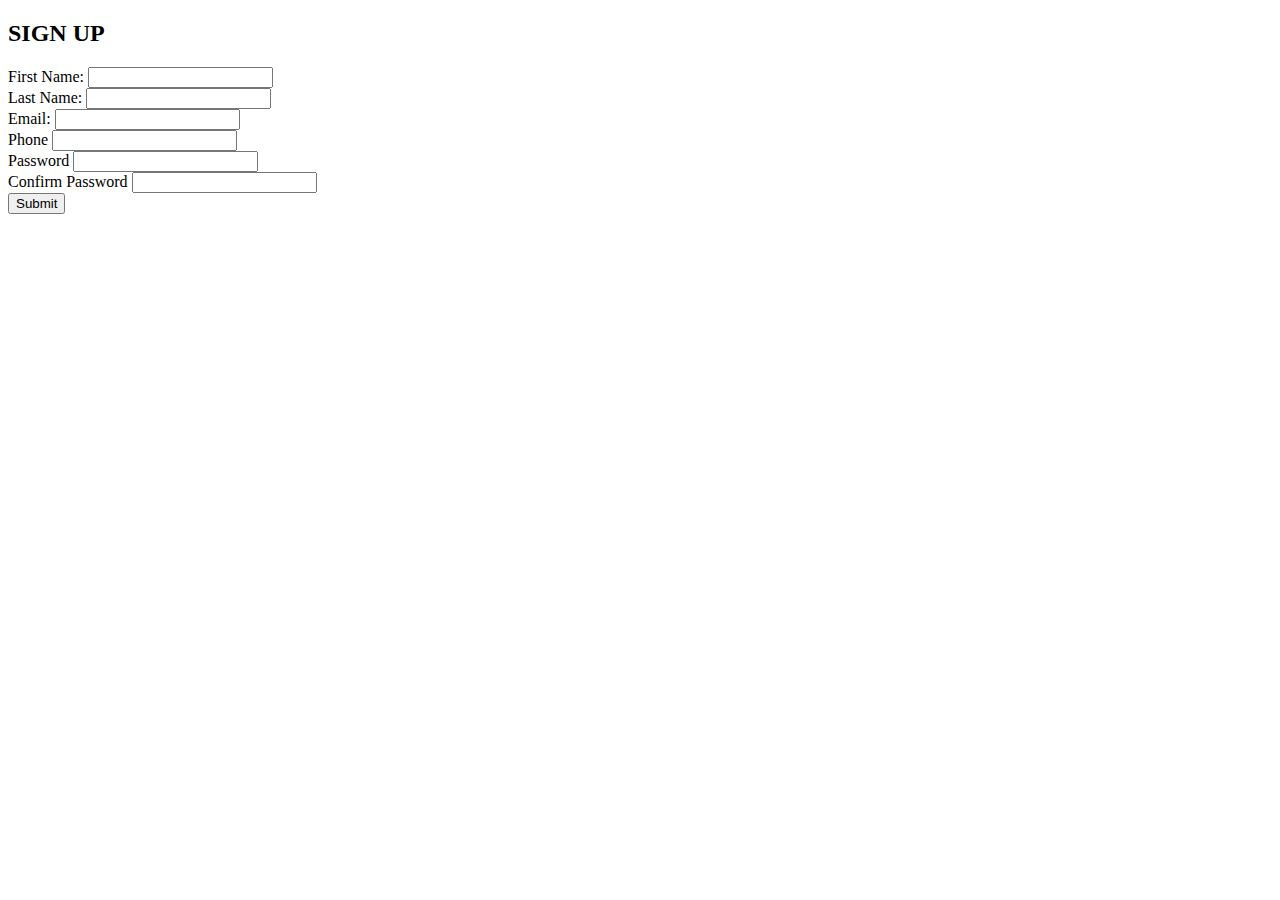
==== Web/style.html @ a060fcc7 "[task]: added your new task" ====
<!DOCTYPE html>
<html lang="en">
<head>
    <meta charset="UTF-8">
    <meta http-equiv="X-UA-Compatible" content="IE=edge">
    <meta name="viewport" content="width=device-width, initial-scale=1.0">
    <title>HTML FORMS</title>
</head>
<body>
    <form class="form_elements" action="">
        <h2>SIGN UP</h2>
        <label for="">First Name:</label>
        <input type="text" name="" id="first_name"> <br>
        <label for="">Last Name:</label>
        <input type="text" name="" id="last_name"> <br>
        <label for="">Email:</label>
        <input type="text" name="" id="email"> <br>
        <label for="">Phone</label>
        <input type="text" name="" id="phone"> <br>
        <label for="">Password</label>
        <input type="password" name="" id="password"> <br>
        <label for="">Confirm Password</label>
        <input type="password" name="" id="confirm_password"> <br>
        <input type="submit" value="Submit">
    </form>
</body>
</html>
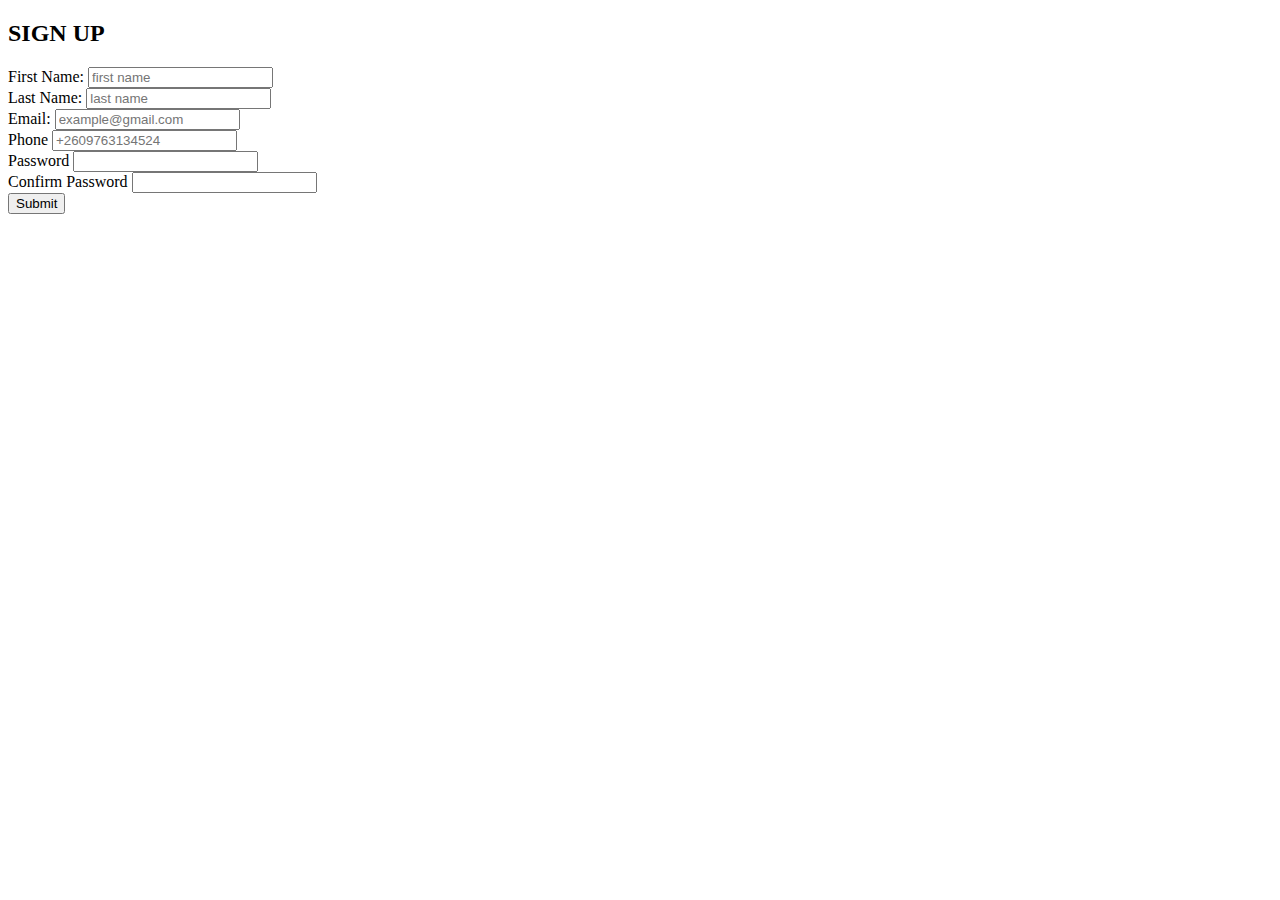
==== commit c3a8c4cd: "added placeholder" ====
--- a/Web/style.html
+++ b/Web/style.html
@@ -4,24 +4,27 @@
     <meta charset="UTF-8">
     <meta http-equiv="X-UA-Compatible" content="IE=edge">
     <meta name="viewport" content="width=device-width, initial-scale=1.0">
+    <link rel="stylesheet" href="./style/style.css">
     <title>HTML FORMS</title>
 </head>
 <body>
-    <form class="form_elements" action="">
-        <h2>SIGN UP</h2>
-        <label for="">First Name:</label>
-        <input type="text" name="" id="first_name"> <br>
-        <label for="">Last Name:</label>
-        <input type="text" name="" id="last_name"> <br>
-        <label for="">Email:</label>
-        <input type="text" name="" id="email"> <br>
-        <label for="">Phone</label>
-        <input type="text" name="" id="phone"> <br>
-        <label for="">Password</label>
-        <input type="password" name="" id="password"> <br>
-        <label for="">Confirm Password</label>
-        <input type="password" name="" id="confirm_password"> <br>
-        <input type="submit" value="Submit">
-    </form>
+    <div class="form_elements">
+        <form action="">
+            <h2>SIGN UP</h2>
+            <label for="">First Name:</label>
+            <input type="text" name="" id="first_name" placeholder="first name"> <br>
+            <label for="">Last Name:</label>
+            <input type="text" name="" id="last_name" placeholder="last name"> <br>
+            <label for="">Email:</label>
+            <input type="text" name="" id="email" placeholder="example@gmail.com"> <br>
+            <label for="">Phone</label>
+            <input type="text" name="" id="phone" placeholder="+2609763134524"> <br>
+            <label for="">Password</label>
+            <input type="password" name="" id="password"> <br>
+            <label for="">Confirm Password</label>
+            <input type="password" name="" id="confirm_password"> <br>
+            <input type="submit" value="Submit">
+        </form>
+    </div>
 </body>
 </html>
--- a/Web/style/style.css
+++ b/Web/style/style.css
@@ -0,0 +1,20 @@
+/*
+* Your job is to add the following styles to the page, use the classes or ids given where necesaary:
+* 1. Change the background color of the body to #F5F5F5
+* 2. Change the font family of the body to "Helvetica Neue", Helvetica, Arial, sans-serif
+* 3. Change the font size of the body to 14px
+* 4. Change the color of the h1 to #333333
+* 5. Change the color of the h2 to #333333
+* 6. Centre align your texts
+* 7. Create a border around the form with a width of 1px, a color of #CCCCCC and a style of solid
+* 8. Change the colour of the submit button to green
+* 9. Change the font size of the submit button to 14px
+* 10. Change the font family of the submit button to "Helvetica Neue", Helvetica, Arial, sans-serif
+* 11. Change the font weight of the submit button to bold
+* 12. Change the border of the submit button to 1px, a color of #CCCCCC and a style of solid
+* 13. Change the border radius of the submit button to 5px
+* 14. Change the padding of the submit button to 10px
+* 15. Change the margin of the submit button to 10px
+* 16. Change the width of the submit button to 100px
+*/
+
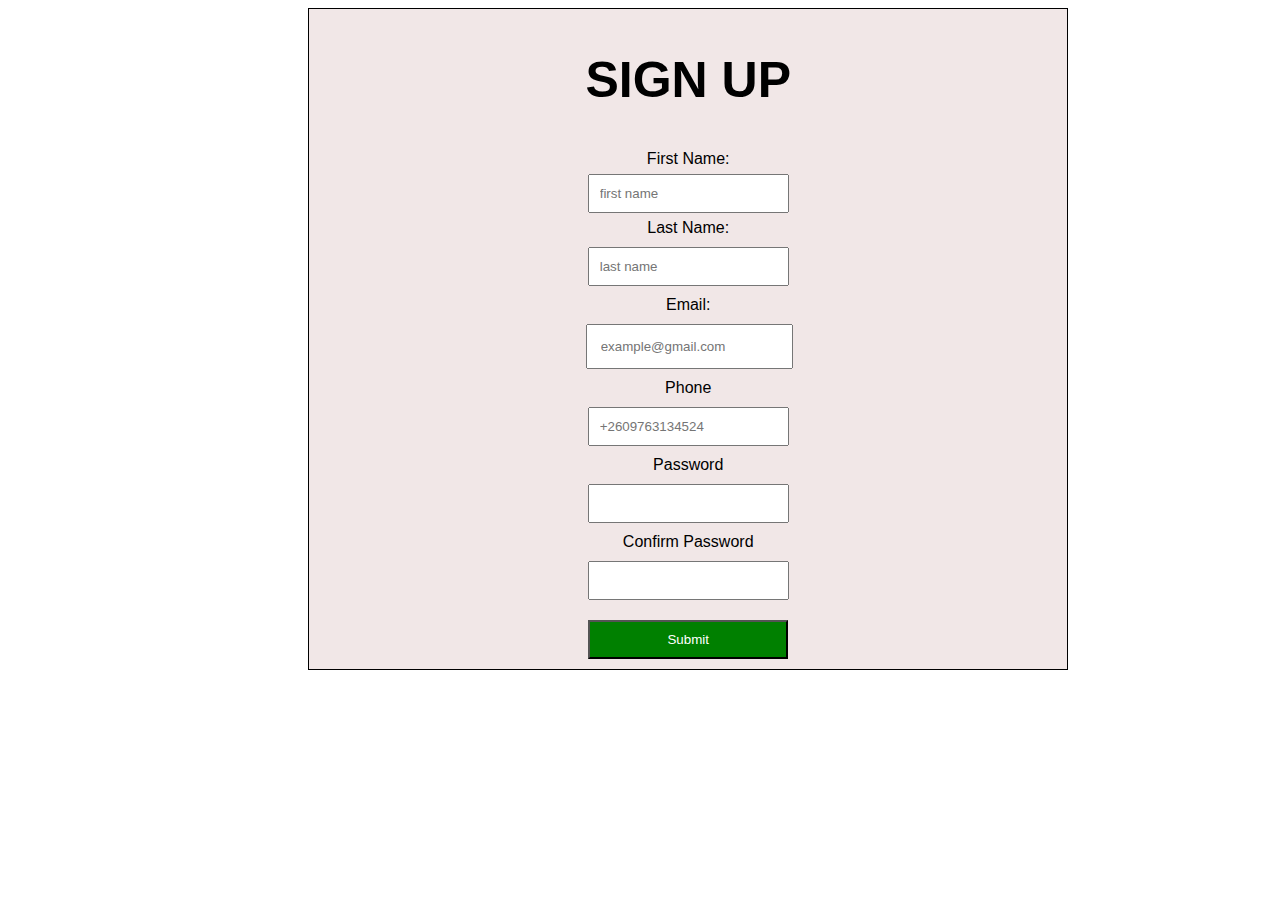
==== commit 42b5d280: "updatefour" ====
--- a/Web/style.html
+++ b/Web/style.html
@@ -11,19 +11,19 @@
     <div class="form_elements">
         <form action="">
             <h2>SIGN UP</h2>
-            <label for="">First Name:</label>
+            <label for="">First Name:</label> <br>
             <input type="text" name="" id="first_name" placeholder="first name"> <br>
-            <label for="">Last Name:</label>
+            <label for="">Last Name:</label> <br>
             <input type="text" name="" id="last_name" placeholder="last name"> <br>
-            <label for="">Email:</label>
+            <label for="" id="eMAIL">Email:</label> <br>
             <input type="text" name="" id="email" placeholder="example@gmail.com"> <br>
-            <label for="">Phone</label>
+            <label for="">Phone</label> <br>
             <input type="text" name="" id="phone" placeholder="+2609763134524"> <br>
-            <label for="">Password</label>
+            <label for="">Password</label> <br>
             <input type="password" name="" id="password"> <br>
-            <label for="">Confirm Password</label>
+            <label for="">Confirm Password</label> <br>
             <input type="password" name="" id="confirm_password"> <br>
-            <input type="submit" value="Submit">
+            <input type="submit" value="Submit" id="submit"> <br>
         </form>
     </div>
 </body>
--- a/Web/style/style.css
+++ b/Web/style/style.css
@@ -1,7 +1,7 @@
 /*
 * Your job is to add the following styles to the page, use the classes or ids given where necesaary:
 * 1. Change the background color of the body to #F5F5F5
-* 2. Change the font family of the body to "Helvetica Neue", Helvetica, Arial, sans-serif
+* 2. Change the font family of the body to "Helvetica Neue", Helvetica, Helvetica, sans-serif
 * 3. Change the font size of the body to 14px
 * 4. Change the color of the h1 to #333333
 * 5. Change the color of the h2 to #333333
@@ -18,3 +18,51 @@
 * 16. Change the width of the submit button to 100px
 */
 
+.form_elements {
+    text-align: center;
+    border: #000000 solid 1px;
+    background: #f1e7e7;
+    font-family: Arial, Helvetica, sans-serif;
+    padding: 0px;
+    margin-left: 300px;
+    margin-right: 300px;
+    width: 60%;
+}
+
+h2 {
+    font-size: 50px;
+    font-family: Arial, Helvetica, sans-serif;
+}
+
+label {
+    padding: 0px;
+    margin: 0px;
+}
+
+input {
+    padding: 10px;
+    margin: 10px;
+}
+
+#submit {
+    background: green;
+    width: 200px;
+    color: #FFFFFF;
+}
+
+#first_name {
+    margin: 6px;
+}
+
+#first_name {
+    margin: 6px;
+}
+
+#email {
+    margin-left: 12px;
+    padding: 13px;
+}
+
+#eMAIL {
+    margin-left: 999;
+}